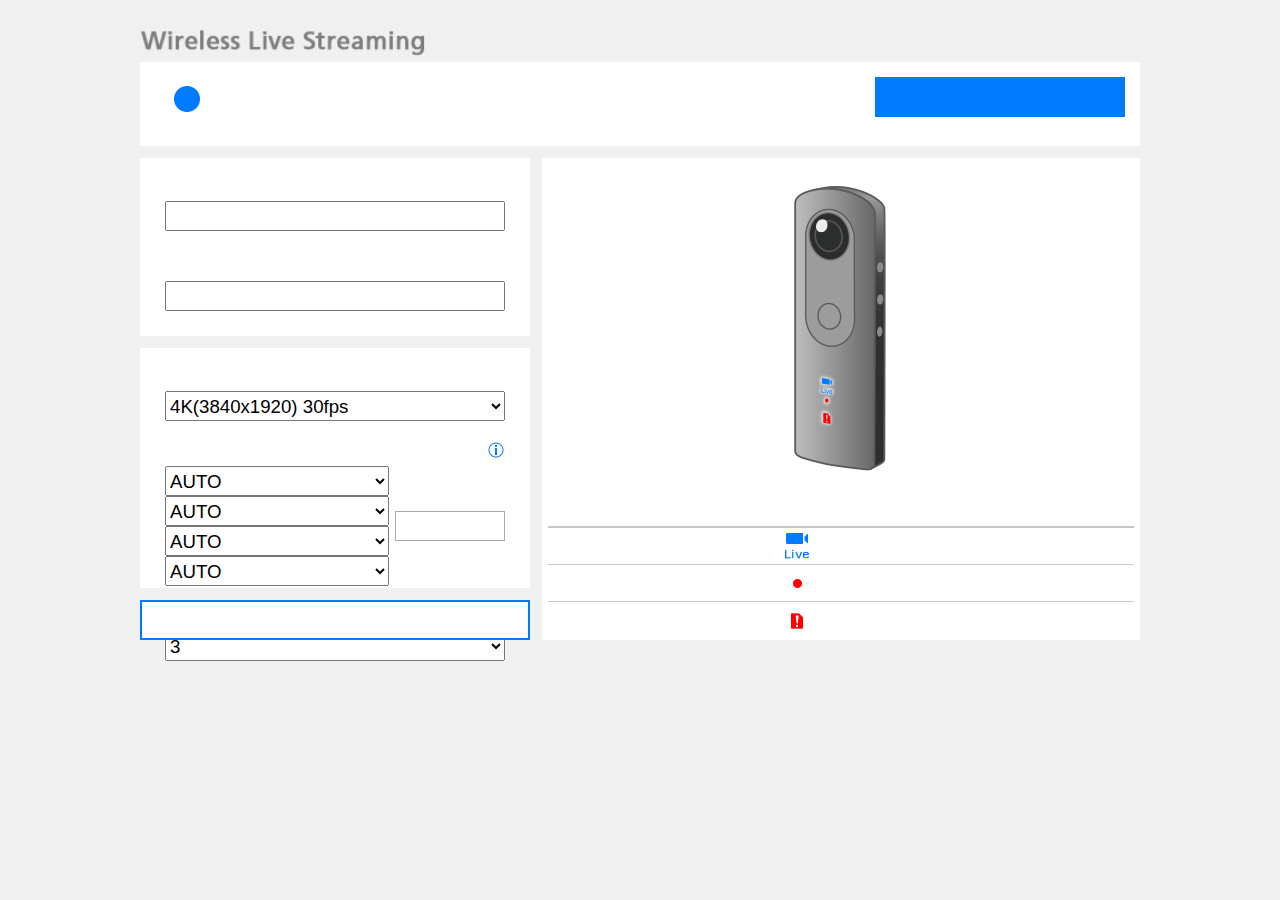
==== app/src/main/assets/index.html @ 416dbcf1 "initial commit" ====
<html lang="ja">
  <head>
    <meta http-equiv="Content-Type" content="text/html; charset=UTF-8">
    <title>THETA360 setting</title>
    <script type="text/javascript" src="js/jquery.js"></script>
    <script type="text/javascript" src="js/aes.js"></script>
    <script type="text/javascript" src="js/pbkdf2.js"></script>
    <script type="text/javascript" src="js/encryption.js"></script>
    <script type="text/javascript" src="js/update.js"></script>
    <script type="text/javascript" src="js/jquery.i18n.properties.js"></script>
    <script type="text/javascript" src="js/i18n.js"></script>
    <script type="text/javascript" src="js/streaming.js"></script>
    <script type="text/javascript" src="js/tippy.all.min.js"></script>
    <link rel="stylesheet" type="text/css" href="css/light.css">
    <link rel="stylesheet" type="text/css" href="css/design.css">
  </head>

  <body>
    <script>

        #JS_INJECTION#

        /* Transition to the smartphone design when the screen size is small */
        if (screen.width <= 736) {
            window.location.href = "/index_sp.html";
        }

        var measure_bitrate_flag = 0;

        $(function(){
          /* Embed multilingual correspondence character string */
          updateMessage();

          /* Set text from THETA status code */
          message_code = $("#status_label_tmp").text();
          if (message_code == "1") {
              $("#status_label").text(MESSSAGE_RUNNING);
              changeStatusReady();
          } else if (message_code == "2") {
              $("#status_label").text(MESSSAGE_LIVE_STREAMING);
              changeStatusLive();
          } else if (message_code == "3") {
              $("#status_label").text(MESSSAGE_STOP_STREAMING);
              changeStatusReady();
          } else if (message_code == "4") {
              $("#status_label").text(MESSSAGE_ERROR_CONNECT_SERVER);
              changeStatusError();
          } else if (message_code == "5") {
              $("#status_label").text(MESSSAGE_ERROR_NOT_USER_SETTING);
              changeStatusError();
          } else if (message_code == "6") {
              $("#status_label").text(MESSSAGE_TIMEOUT);
              changeStatusError();
          } else if (message_code == "7") {
              $("#status_label").text(MESSSAGE_ERROR_INITIALIZATION);
              changeStatusError();
          } else {
              $("#status_label").text(MESSSAGE_ERROR_UNEXPECTED + data);
              changeStatusError();
          }

          /* Initialize encryption key and Initial Vector */
          initEncryption();

          /* Decoding */
          var decText = $('#crypt_text').val();
          $('#stream_name_text').val(dec(decText));

          /* Regularly update status */
          setInterval("update()", 1000);

          /* Encrypt stream name when sending */
          $('#form_id').submit(function(){
              var src = $('#stream_name_text').val();
              $('#stream_name_text').val(""); /* Clear flat text */

              var dest = end(src);
              $('#crypt_text').val(dest);

              return true;
          });

          /* Changed bit rate options according to picture quality */
          $('#movie').change(function() {
              var val = $(this).val();

              if(val == 'MOVIE4K'){
                  $('#bitrate4k').show();
                  $('#bitrate2k').hide();
                  $('#bitrate1k').hide();
                  $('#bitrate06k').hide();
                  $('#bitrate4k').val('20');
              }else if(val == 'MOVIE2K'){
                  $('#bitrate4k').hide();
                  $('#bitrate2k').show();
                  $('#bitrate1k').hide();
                  $('#bitrate06k').hide();
                  $('#bitrate2k').val('6');
              }else if(val == 'MOVIE1K'){
                  $('#bitrate4k').hide();
                  $('#bitrate2k').hide();
                  $('#bitrate1k').show();
                  $('#bitrate06k').hide();
                  $('#bitrate1k').val('0.85');
              }else{
                  $('#bitrate4k').hide();
                  $('#bitrate2k').hide();
                  $('#bitrate1k').hide();
                  $('#bitrate06k').show();
                  $('#bitrate06k').val('0.36');
              }
              changeAutoBitrate();
          });

          changeAutoBitrate();

          $("#bitrate_auto_img_box").hover(function() {
              $("#bitrate_auto_img_1").hide();
              $("#bitrate_auto_img_2").show();
          }, function () {
              $("#bitrate_auto_img_1").show();
              $("#bitrate_auto_img_2").hide();
          });
          $("#bitrate_auto_img_box").on("click", function() {
              $("#bitrate_auto_img_1").show();
              $("#bitrate_auto_img_2").hide();
          });

          $(".select_bitrate").change(function() {
              changeAutoBitrate();
          });

          tippy('#bitrate_auto_img_box', {
              arrow: true,
              hideOnClick: false,
              maxWidth: '500px',
              arrowTransform: 'translateX(9px)',
              size: 'large',
              theme: 'light'
          });
        });

        function getBitrateVal() {
　　        var movie = $('#movie').val();
            if(movie == 'MOVIE4K'){
                return $('#bitrate4k').val();
            } else if(movie == 'MOVIE2K'){
                return $('#bitrate2k').val();
            } else if(movie == 'MOVIE1K'){
                return $('#bitrate1k').val();
            } else {
                return $('#bitrate06k').val();
            }
        }

        function changeStatusReady() {
            $("#status_img_1").show();
            $("#status_img_2").hide();
            $("#status_img_3").hide();
            $("#stream_start_button").show();
            $("#stream_stop_button").hide();
            $(".settings_item_input").prop("disabled", false);
            $(".settings_label").css("opacity", "1");
            if (getBitrateVal() == "-1") {
                $("#auto_bitrate_button").prop("disabled", false);
                if ($("#auto_bitrate").val() != "" && $("#auto_bitrate").val() != "null") {
                     $("#submit_button").prop("disabled", false);
                }
            } else {
                $("#submit_button").prop("disabled", false);
            }
        }

        function changeStatusLive() {
            $("#status_img_1").hide();
            $("#status_img_2").show();
            $("#status_img_3").hide();
            $("#stream_start_button").hide();
            $("#stream_stop_button").show();
            $(".settings_item_input").prop("disabled", true);
            $(".settings_label").css("opacity", "0.3");
            $("#auto_bitrate_button").prop("disabled", true);
            $("#submit_button").prop("disabled", true);
        }

        function changeStatusError() {
            $("#status_img_1").hide();
            $("#status_img_2").hide();
            $("#status_img_3").show();
            $("#stream_start_button").show();
            $("#stream_stop_button").hide();
            $(".settings_item_input").prop("disabled", false);
            $(".settings_label").css("opacity", "1");
            if (getBitrateVal() == "-1") {
                $("#auto_bitrate_button").prop("disabled", false);
                if ($("#auto_bitrate").val() != "" && $("#auto_bitrate").val() != "null") {
                     $("#submit_button").prop("disabled", false);
                }
            } else {
                $("#submit_button").prop("disabled", false);
            }
        }

        function changeAutoBitrate() {
            if (getBitrateVal() == "-1") {
                $("#auto_bitrate_button").prop("disabled", false);
                /* Loading page */
                if ($("#auto_bitrate").val() != "" && $("#auto_bitrate").val() != "null") {
                    changeAutoBitrateText();
                    $("#submit_button").prop("disabled", false);
                } else {
                    $("#submit_button").prop("disabled", true);
                }
            } else {
                $("#auto_bitrate_button").prop("disabled", true);
                $("#submit_button").prop("disabled", false);
                resetAutoBitrateText();
            }
        }

        function measure_bitrate() {
            if (measure_bitrate_flag == 1) {
                return;
            }
            measure_bitrate_flag = 1;
            $.ajax({
                url: '/measure_bitrate',
                type: 'POST',
                dataType: 'text',
                data: {'server-url': $("#server_url_text").val(), 'stream-name': end($("#stream_name_text").val()), 'movie-size': $("#movie").val()},
                cache: false,
                timeout: 20000
            })
            .done(function(data) {
                if (data != "" && data != "0") {
                    $("#auto_bitrate").val(data);
                    changeAutoBitrateText();
                }
            }).always(function() {
                measure_bitrate_flag = 0;
            });
        }

        function changeAutoBitrateText() {
            var movie = $('#movie').val();
            var bitrate = $("#auto_bitrate").val();
            if(movie == 'MOVIE4K'){
                $('#bitrate4k option[value="-1"]').text("AUTO (" + bitrate + " Mbps)");
            } else if(movie == 'MOVIE2K'){
                $('#bitrate2k option[value="-1"]').text("AUTO (" + bitrate + " Mbps)");
            } else if(movie == 'MOVIE1K'){
                $('#bitrate1k option[value="-1"]').text("AUTO (" + bitrate + " Mbps)");
            } else {
                $('#bitrate06k option[value="-1"]').text("AUTO (" + bitrate + " Mbps)");
            }
        }

        function resetAutoBitrateText() {
            $("#auto_bitrate").val("");
            $('#bitrate4k option[value="-1"]').text("AUTO");
            $('#bitrate2k option[value="-1"]').text("AUTO");
            $('#bitrate1k option[value="-1"]').text("AUTO");
            $('#bitrate06k option[value="-1"]').text("AUTO");
        }

    </script>

    <div id="title_box">
      <img id="title" src="img/05.png">
    </div>

    <div id="head_box" class="unit_box">
      <div id="status_box">
        <img id="status_img_1" class="status_img" src="img/01_01.png">
        <img id="status_img_2" class="status_img" src="img/01_02.png" hidden>
        <img id="status_img_3" class="status_img" src="img/01_03.png" hidden>
        <label id="status_label"></label>
        <label id="status_label_tmp" hidden></label>
      </div>
      <div id="operate_theta">
        <div id="stream_button_box">
          <button id="stream_start_button" type='button' onclick="streaming()" class="i18n_START_LIVE_STREAMING"></button>
          <button id="stream_stop_button" type='button' onclick="streaming()" class="i18n_STOP_LIVE_STREAMING" hidden></button>
        </div>
      </div>
      <p id="description">
        <label id="description_label" class="i18n_DESCRIPTION"></label>
      </p>
    </div>

    <div id="main_box">
      <div id="main_left_box">
        <form action='/index.html' method='post' id="form_id">

          <div id="youtube_box" class="unit_box">
            <p class="settings_name">
              <label class="i18n_SERVER_URL settings_label settings_name_label"></label>
            </p>
            <p id="server_url_input" class="settings_item">
              <input type='text' id="server_url_text" name='server_url' class="settings_item_input">
            </p>
            <p class="height_5" ></p>
            <p class="settings_name">
              <label class="i18n_STREAM_NAME settings_label settings_name_label"></label>
            </p>
            <p id="stream_name_input" class="settings_item">
              <input type='text' id="stream_name_text" name='stream_name' class="settings_item_input">
            </p>
          </div>

          <div id="settings_box" class="unit_box">
            <p class="settings_name">
              <label class="i18n_MOVIE_SIZE settings_label settings_name_label"></label>
            </p>
            <p class="settings_item">
              <select id="movie" name="movie" class="settings_item_input">
                <option value="MOVIE4K">4K(3840x1920) 30fps</option>
                <option value="MOVIE2K">2K(1920x960) 30fps</option>
                <option value="MOVIE1K">1K(1024x512) 30fps</option>
                <option value="MOVIE06K">0.6K(640x320) 30fps</option>
              </select>
            </p>
            <p id="bitrate_box" class="settings_name">
              <label class="i18n_BITRATE settings_label settings_name_label"></label>
              <span id="bitrate_auto_img_box" class="i18n_title_MEASUREMENT_DESCRIPTION">
                <img id="bitrate_auto_img_1" class="bitrate_auto_img" src="img/06_01.png">
                <img id="bitrate_auto_img_2" class="bitrate_auto_img" src="img/06_02.png" hidden>
              </span>
            </p>
            <p class="settings_item">
              <table id="bitrate_table">
                <tr>
                  <td>
                    <select id="bitrate4k" name="bitrate4k" class="settings_item_input select_bitrate">
                      <option value="-1">AUTO</option>
                      <option value="40">40Mbps</option>
                      <option value="20">20Mbps</option>
                      <option value="12">12Mbps</option>
                    </select>
                    <select id="bitrate2k" name="bitrate2k" class="settings_item_input select_bitrate">
                      <option value="-1">AUTO</option>
                      <option value="16">16Mbps</option>
                      <option value="6">6Mbps</option>
                      <option value="3">3Mbps</option>
                    </select>
                    <select id="bitrate1k" name="bitrate1k" class="settings_item_input select_bitrate">
                      <option value="-1">AUTO</option>
                      <option value="2">2Mbps</option>
                      <option value="0.85">0.85Mbps</option>
                      <option value="0.5">0.5Mbps</option>
                    </select>
                    <select id="bitrate06k" name="bitrate06k" class="settings_item_input select_bitrate">
                      <option value="-1">AUTO</option>
                      <option value="1">1Mbps</option>
                      <option value="0.36">0.36Mbps</option>
                      <option value="0.25">0.25Mbps</option>
                    </select>
                    </td>
                    <td id="bitrate_table_measure_td">
                      <button id="auto_bitrate_button" onclick="measure_bitrate()" type='button' class="i18n_MEASUREMENT"></button>
                    </td>
                  </tr>
              </table>
              <input id="auto_bitrate" name="auto_bitrate" type="hidden">
            </p>
            <p class="settings_name">
              <label class="i18n_TIMEOUT settings_label settings_name_label"></label>
            </p>
            <p id="no_operation_timeout_minute" class="settings_item">
              <select id="no_operation_timeout_minute_text" name="no_operation_timeout_minute" class="settings_item_input">
                <option value="3">3</option>
                <option value="5">5</option>
                <option value="10">10</option>
                <option value="20">20</option>
                <option value="-1" class="i18n_DISABLED"></option>
              </select>
            </p>

          </div>

          <div id="submit_button_box">
            <button id="submit_button" type='submit' name='action' value='send' class="i18n_SEND_BUTTON"></button>
          </div>

          <input type="hidden" name="update" value="1">
          <input type="hidden" name="crypt" value="0" id="crypt_text">
          <span type="hidden" id="encryption_key">
          <span type="hidden" id="encryption_iv">

        </form>
      </div>

      <div id="main_right_box" class="unit_box">
        <div id="img_box">
            <img src="img/02.png" id="theta_img">
        </div>

        <div id="table_box">
          <table id="led_info_table">
            <tr>
              <th ></th>
              <th >
                <label class="i18n_STATUS_READY"></label>
              </th>
              <th >
                <label class="i18n_STATUS_LIVE"></label>
              </th>
              <th >
                <label class="i18n_STATUS_ERROR"></label>
              </th>
            </tr>
            <tr id="led_info_video">
              <td>
                <img src="img/04_01.png">
              </td>
              <td class="i18n_LIGHTING_UP"></td>
              <td class="i18n_LIGHTING_UP"></td>
              <td class="i18n_LIGHTING_UP"></td>
            </tr>
            <tr id="led_info_live">
              <td>
                <img src="img/04_02.png">
              </td>
              <td class="i18n_LIGHTS_OFF"></td>
              <td class="i18n_FLASHING"></td>
              <td class="i18n_LIGHTS_OFF"></td>
            </tr>
            <tr id="led_info_error">
              <td>
                <img src="img/04_03.png">
              </td>
              <td class="i18n_LIGHTS_OFF"></td>
              <td class="i18n_DELAY_FLASHING"></td>
              <td class="i18n_FLASHING"></td>
            </tr>
          </table>
        </div>
      </div>

    </div>
  </body>
</html>
---- app/src/main/assets/css/light.css ----
.tippy-popper[x-placement^=top] .tippy-tooltip.light-theme .tippy-arrow{border-top:7px solid #fff;border-right:7px solid transparent;border-left:7px solid transparent}.tippy-popper[x-placement^=bottom] .tippy-tooltip.light-theme .tippy-arrow{border-bottom:7px solid #fff;border-right:7px solid transparent;border-left:7px solid transparent}.tippy-popper[x-placement^=left] .tippy-tooltip.light-theme .tippy-arrow{border-left:7px solid #fff;border-top:7px solid transparent;border-bottom:7px solid transparent}.tippy-popper[x-placement^=right] .tippy-tooltip.light-theme .tippy-arrow{border-right:7px solid #fff;border-top:7px solid transparent;border-bottom:7px solid transparent}.tippy-tooltip.light-theme{color:#26323d;box-shadow:0 0 20px 4px rgba(154,161,177,.15),0 4px 80px -8px rgba(36,40,47,.25),0 4px 4px -2px rgba(91,94,105,.15);background-color:#fff}.tippy-tooltip.light-theme .tippy-backdrop{background-color:#fff}.tippy-tooltip.light-theme .tippy-roundarrow{fill:#fff}.tippy-tooltip.light-theme[data-animatefill]{background-color:transparent}
---- app/src/main/assets/css/design.css ----
﻿/**
 * 要素指定
 */

body {
    background-color: #f0f0f0;
    width: 1000px;
    margin-right: auto;
    margin-left: auto;
}

/**
 * class指定
 */

 .status_img {
     vertical-align: middle;
     margin-top: -10px;
     margin-right: 16px;
 }

.unit_box {
    background-color: #ffffff;
}

.settings_name {
    margin: 0px;
    padding: 0px 0px 0px 25px;
    position:relative;
    height: 41px;
}

.settings_name_label {
    font-size: 14pt;
    position: absolute;
    bottom: 0px;
}

.settings_item {
    margin: 0px;
    padding: 0px 25px 0px 25px;
    margin : 2px 0px;
}

.settings_item_input {
    width: 100%;
    height: 30px;
    font-size: 14pt;
}

.height_5 {
    height: 5px;
    margin: 0px;
}

.select_bitrate {
    padding-right: 0px;
    width: 224px;
}

/**
 * id指定
 */

#title_box {
    padding-top: 20px;
    height: 29px;
    padding-bottom: 5px;
}

#title {
    height: 29px;
    width: auto;
}

#head_box {
    height: 84px;
    margin-bottom: 12px;
    position: relative;
}

#main_box {
}

#main_left_box {
    display: inline-block;
    vertical-align: top;
    width: 39%;
}

#main_right_box {
    display: inline-block;
    vertical-align: top;
    width: 59.8%;
    height: 482px;
    float: right;
    position: relative;
}

#youtube_box {
    height: 178px;
    margin-bottom: 12px;
}

#settings_box {
    height: 240px;
    margin-bottom: 12px;
}

#img_box {
}

#operate_theta {
    padding-top: 15px;
    height: 40px;
}

#status_box {
    display: inline-block;
    margin-left: 30px;
    position: absolute;
    top: 50%;
    transform: translateY(-50%);
}

#status_img_2 {
    animation: blinkAnime 0.5s infinite alternate;
}
@keyframes blinkAnime{
    0% { opacity: 0 }
    100% { opacity: 1 }
}

#status_label {
    font-size: 24pt;
}

#stream_button_box {
    display: inline-block;
    float: right;
    margin-right: 15px;
}

#stream_start_button {
    color: #ffffff;
    background-color: #007aff;
    border: 0px solid;
    width: 250px;
    height: 40px;
    font-size: 18pt;
}

#stream_start_button:hover {
    background-color: #6ab1ff;
}

#stream_start_button:focus {
    outline: 0px;
    background-color: #0054af;
}

#stream_start_button:disabled {
    opacity: 0.3;
}

#stream_stop_button {
    color: #f23b1c;
    background-color: #ffffff;
    border: 2px solid;
    border-color: #f23b1c;
    width: 250px;
    height: 40px;
    font-size: 18pt;
}

#stream_stop_button:hover {
    color: #f9826d;
    border-color: #f9826d;
}

#stream_stop_button:focus {
    outline: 0px;
    background-color: #e7e7e7;
}

#stream_stop_button:disabled {
    opacity: 0.3;
}

#description {
    margin: 0px;
    padding: 5px 15px 0px 0px;
    text-align: right;
}

#description_label {
    font-size: 12pt;
}

#bitrate_box {
    position: relative;
}

#bitrate_auto_img_box {
    position: absolute;
    bottom: 10.5pt;
    right: 0px;
    margin-right: 25px;
    transform: translateY(50%);
}

#bitrate_table {
    border-collapse: collapse;
    border-spacing: 0;
}

#bitrate_table td {
    padding: 0px;
}

#bitrate_table_measure_td {
    padding-left: 6px !important;
}

#auto_bitrate_button {
    padding-left: 6px;
    width: 110px;
    height: 30px;
    background-color: #ffffff;
    border: 0.1px solid #aaaaaa;
    font-size: 14pt;
}

#auto_bitrate_button:disabled {
    opacity: 0.3;
}

#submit_button_box {
}

#submit_button {
    width: 100%;
    color: #007aff;
    background-color: #ffffff;
    border-color: #007aff;
    border: 2px solid;
    height: 40px;
    font-size: 14pt;
}

#submit_button:hover {
    color: #6ab1ff;
    border-color: #6ab1ff;
}

#submit_button:focus {
    outline: 0px;
    background-color: #e7e7e7;
}

#submit_button:disabled {
    opacity: 0.3;
}

#theta_img {
    display: block;
    margin: 12px 15px 0px 15px;
}

#led_info_table {
    text-align: center;
    margin: auto;
    border-collapse: collapse;
    width: 586px;
    position: absolute;
    bottom: 0px;
    margin: 0px 6px;
}

#led_info_table th {
     border-bottom: 2px solid;
     border-color: #c8c8c8;
     font-size: 14pt;
}

#led_info_table td {
     border-top: 1px solid;
     border-color: #c8c8c8;
     font-size: 12pt;
}

#led_info_video {
    height: 37px;
}

#led_info_live {
    height: 37px;
}

#led_info_error {
    height: 39px;
}
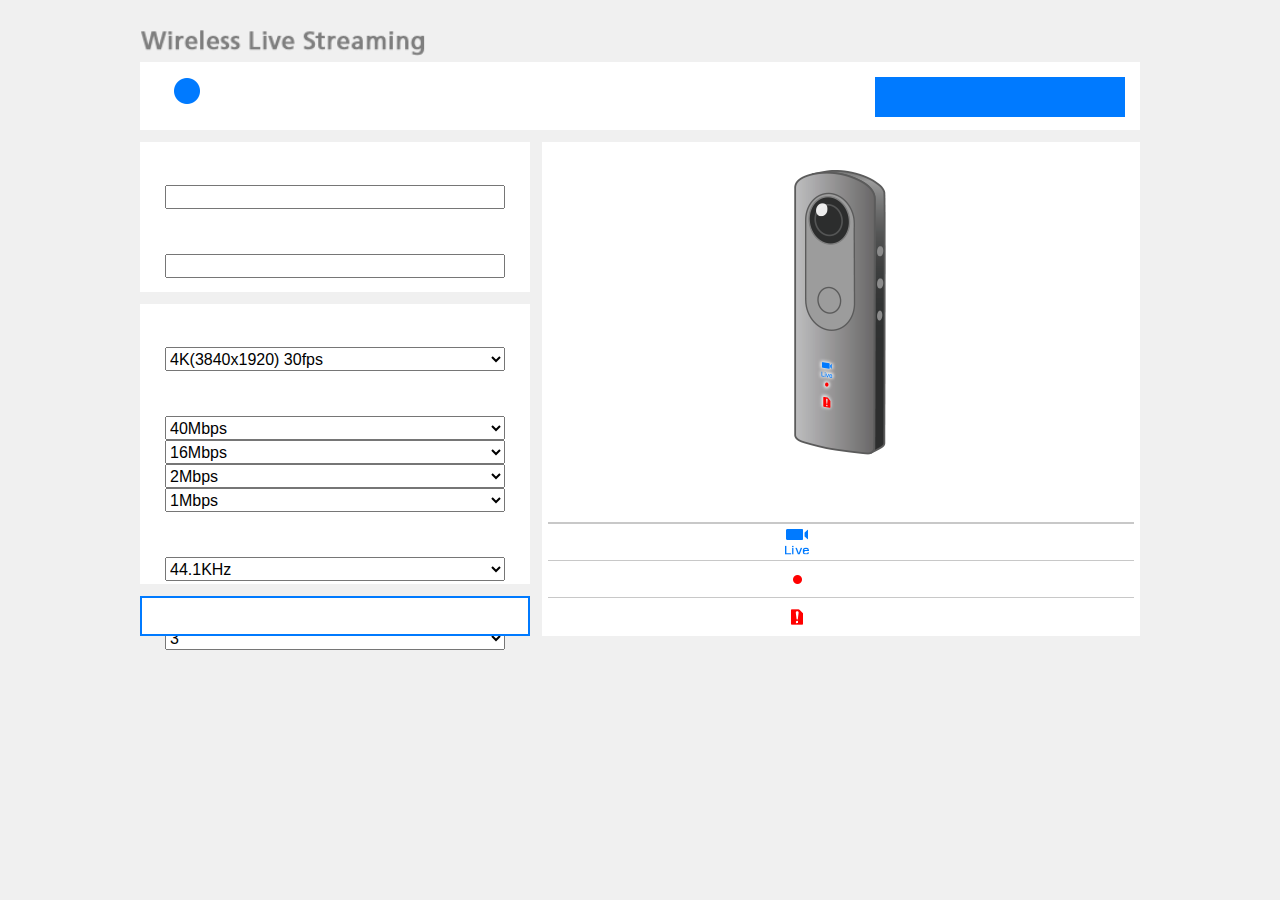
==== commit 8038c7c9: "・ビットレート自動測定機能を削除 ・ビットレートの選択肢からAUTOを削除 ・音声サンプリングレートを44.1KHz固定から48.0KHzと44.1KHzを選択できる（デフォルト48.0KHz）ように" ====
--- a/app/src/main/assets/index.html
+++ b/app/src/main/assets/index.html
@@ -24,8 +24,6 @@
         if (screen.width <= 736) {
             window.location.href = "/index_sp.html";
         }
-
-        var measure_bitrate_flag = 0;
 
         $(function(){
           /* Embed multilingual correspondence character string */
@@ -109,34 +107,6 @@
                   $('#bitrate06k').show();
                   $('#bitrate06k').val('0.36');
               }
-              changeAutoBitrate();
-          });
-
-          changeAutoBitrate();
-
-          $("#bitrate_auto_img_box").hover(function() {
-              $("#bitrate_auto_img_1").hide();
-              $("#bitrate_auto_img_2").show();
-          }, function () {
-              $("#bitrate_auto_img_1").show();
-              $("#bitrate_auto_img_2").hide();
-          });
-          $("#bitrate_auto_img_box").on("click", function() {
-              $("#bitrate_auto_img_1").show();
-              $("#bitrate_auto_img_2").hide();
-          });
-
-          $(".select_bitrate").change(function() {
-              changeAutoBitrate();
-          });
-
-          tippy('#bitrate_auto_img_box', {
-              arrow: true,
-              hideOnClick: false,
-              maxWidth: '500px',
-              arrowTransform: 'translateX(9px)',
-              size: 'large',
-              theme: 'light'
           });
         });
 
@@ -161,14 +131,7 @@
             $("#stream_stop_button").hide();
             $(".settings_item_input").prop("disabled", false);
             $(".settings_label").css("opacity", "1");
-            if (getBitrateVal() == "-1") {
-                $("#auto_bitrate_button").prop("disabled", false);
-                if ($("#auto_bitrate").val() != "" && $("#auto_bitrate").val() != "null") {
-                     $("#submit_button").prop("disabled", false);
-                }
-            } else {
-                $("#submit_button").prop("disabled", false);
-            }
+            $("#submit_button").prop("disabled", false);
         }
 
         function changeStatusLive() {
@@ -201,66 +164,13 @@
             }
         }
 
-        function changeAutoBitrate() {
-            if (getBitrateVal() == "-1") {
-                $("#auto_bitrate_button").prop("disabled", false);
-                /* Loading page */
-                if ($("#auto_bitrate").val() != "" && $("#auto_bitrate").val() != "null") {
-                    changeAutoBitrateText();
-                    $("#submit_button").prop("disabled", false);
-                } else {
-                    $("#submit_button").prop("disabled", true);
-                }
-            } else {
-                $("#auto_bitrate_button").prop("disabled", true);
-                $("#submit_button").prop("disabled", false);
-                resetAutoBitrateText();
-            }
-        }
-
-        function measure_bitrate() {
-            if (measure_bitrate_flag == 1) {
-                return;
-            }
-            measure_bitrate_flag = 1;
-            $.ajax({
-                url: '/measure_bitrate',
-                type: 'POST',
-                dataType: 'text',
-                data: {'server-url': $("#server_url_text").val(), 'stream-name': end($("#stream_name_text").val()), 'movie-size': $("#movie").val()},
-                cache: false,
-                timeout: 20000
-            })
-            .done(function(data) {
-                if (data != "" && data != "0") {
-                    $("#auto_bitrate").val(data);
-                    changeAutoBitrateText();
-                }
-            }).always(function() {
-                measure_bitrate_flag = 0;
-            });
-        }
-
-        function changeAutoBitrateText() {
-            var movie = $('#movie').val();
-            var bitrate = $("#auto_bitrate").val();
-            if(movie == 'MOVIE4K'){
-                $('#bitrate4k option[value="-1"]').text("AUTO (" + bitrate + " Mbps)");
-            } else if(movie == 'MOVIE2K'){
-                $('#bitrate2k option[value="-1"]').text("AUTO (" + bitrate + " Mbps)");
-            } else if(movie == 'MOVIE1K'){
-                $('#bitrate1k option[value="-1"]').text("AUTO (" + bitrate + " Mbps)");
-            } else {
-                $('#bitrate06k option[value="-1"]').text("AUTO (" + bitrate + " Mbps)");
-            }
-        }
-
-        function resetAutoBitrateText() {
-            $("#auto_bitrate").val("");
-            $('#bitrate4k option[value="-1"]').text("AUTO");
-            $('#bitrate2k option[value="-1"]').text("AUTO");
-            $('#bitrate1k option[value="-1"]').text("AUTO");
-            $('#bitrate06k option[value="-1"]').text("AUTO");
+        function prevent_xss(string){
+          return string
+              .replace(/\&/g, '&amp;')
+              .replace(/\</g, '&lt;')
+              .replace(/\>/g, '&gt;')
+              .replace(/\"/g, '&quot;')
+              .replace(/\'/g, '&#x27;');
         }
 
     </script>
@@ -297,14 +207,13 @@
               <label class="i18n_SERVER_URL settings_label settings_name_label"></label>
             </p>
             <p id="server_url_input" class="settings_item">
-              <input type='text' id="server_url_text" name='server_url' class="settings_item_input">
-            </p>
-            <p class="height_5" ></p>
+              <input type='text' id="server_url_text" name='server_url' onchange="this.value = prevent_xss(this.value)" class="settings_item_input">
+            </p>
             <p class="settings_name">
               <label class="i18n_STREAM_NAME settings_label settings_name_label"></label>
             </p>
             <p id="stream_name_input" class="settings_item">
-              <input type='text' id="stream_name_text" name='stream_name' class="settings_item_input">
+              <input type="text" id="stream_name_text" name='stream_name' onchange="this.value = prevent_xss(this.value)" class="settings_item_input">
             </p>
           </div>
 
@@ -322,46 +231,43 @@
             </p>
             <p id="bitrate_box" class="settings_name">
               <label class="i18n_BITRATE settings_label settings_name_label"></label>
-              <span id="bitrate_auto_img_box" class="i18n_title_MEASUREMENT_DESCRIPTION">
-                <img id="bitrate_auto_img_1" class="bitrate_auto_img" src="img/06_01.png">
-                <img id="bitrate_auto_img_2" class="bitrate_auto_img" src="img/06_02.png" hidden>
-              </span>
             </p>
             <p class="settings_item">
               <table id="bitrate_table">
                 <tr>
                   <td>
                     <select id="bitrate4k" name="bitrate4k" class="settings_item_input select_bitrate">
-                      <option value="-1">AUTO</option>
                       <option value="40">40Mbps</option>
                       <option value="20">20Mbps</option>
                       <option value="12">12Mbps</option>
                     </select>
                     <select id="bitrate2k" name="bitrate2k" class="settings_item_input select_bitrate">
-                      <option value="-1">AUTO</option>
                       <option value="16">16Mbps</option>
                       <option value="6">6Mbps</option>
                       <option value="3">3Mbps</option>
                     </select>
                     <select id="bitrate1k" name="bitrate1k" class="settings_item_input select_bitrate">
-                      <option value="-1">AUTO</option>
                       <option value="2">2Mbps</option>
                       <option value="0.85">0.85Mbps</option>
                       <option value="0.5">0.5Mbps</option>
                     </select>
                     <select id="bitrate06k" name="bitrate06k" class="settings_item_input select_bitrate">
-                      <option value="-1">AUTO</option>
                       <option value="1">1Mbps</option>
                       <option value="0.36">0.36Mbps</option>
                       <option value="0.25">0.25Mbps</option>
                     </select>
-                    </td>
-                    <td id="bitrate_table_measure_td">
-                      <button id="auto_bitrate_button" onclick="measure_bitrate()" type='button' class="i18n_MEASUREMENT"></button>
-                    </td>
-                  </tr>
+                  </td>
+                </tr>
               </table>
-              <input id="auto_bitrate" name="auto_bitrate" type="hidden">
+            </p>
+            <p class="settings_name">
+                <label class="i18n_AUDIO_SAMPLING_RATE settings_label settings_name_label"></label>
+            </p>
+            <p id="audio_sampling_rate" class="settings_item">
+              <select id="audio_sampling_rate_text" name="audio_sampling_rate" class="settings_item_input">
+                  <option value="44100">44.1KHz</option>
+                  <option value="48000">48.0KHz</option>
+              </select>
             </p>
             <p class="settings_name">
               <label class="i18n_TIMEOUT settings_label settings_name_label"></label>
--- a/app/src/main/assets/css/design.css
+++ b/app/src/main/assets/css/design.css
@@ -31,7 +31,7 @@
 }
 
 .settings_name_label {
-    font-size: 14pt;
+    font-size: 12pt;
     position: absolute;
     bottom: 0px;
 }
@@ -44,8 +44,8 @@
 
 .settings_item_input {
     width: 100%;
-    height: 30px;
-    font-size: 14pt;
+    height: 24px;
+    font-size: 12pt;
 }
 
 .height_5 {
@@ -55,8 +55,13 @@
 
 .select_bitrate {
     padding-right: 0px;
-    width: 224px;
-}
+    width: 340px;
+}
+
+.select_audio_sampling_rate {
+    padding-right: 0px;
+    width: 150px;
+ }
 
 /**
  * id指定
@@ -74,7 +79,7 @@
 }
 
 #head_box {
-    height: 84px;
+    height: 68px;
     margin-bottom: 12px;
     position: relative;
 }
@@ -92,18 +97,18 @@
     display: inline-block;
     vertical-align: top;
     width: 59.8%;
-    height: 482px;
+    height: 494px;
     float: right;
     position: relative;
 }
 
 #youtube_box {
-    height: 178px;
+    height: 150px;
     margin-bottom: 12px;
 }
 
 #settings_box {
-    height: 240px;
+    height: 280px;
     margin-bottom: 12px;
 }
 
@@ -198,15 +203,8 @@
 }
 
 #bitrate_box {
+    width: 340px;
     position: relative;
-}
-
-#bitrate_auto_img_box {
-    position: absolute;
-    bottom: 10.5pt;
-    right: 0px;
-    margin-right: 25px;
-    transform: translateY(50%);
 }
 
 #bitrate_table {
@@ -216,23 +214,6 @@
 
 #bitrate_table td {
     padding: 0px;
-}
-
-#bitrate_table_measure_td {
-    padding-left: 6px !important;
-}
-
-#auto_bitrate_button {
-    padding-left: 6px;
-    width: 110px;
-    height: 30px;
-    background-color: #ffffff;
-    border: 0.1px solid #aaaaaa;
-    font-size: 14pt;
-}
-
-#auto_bitrate_button:disabled {
-    opacity: 0.3;
 }
 
 #submit_button_box {
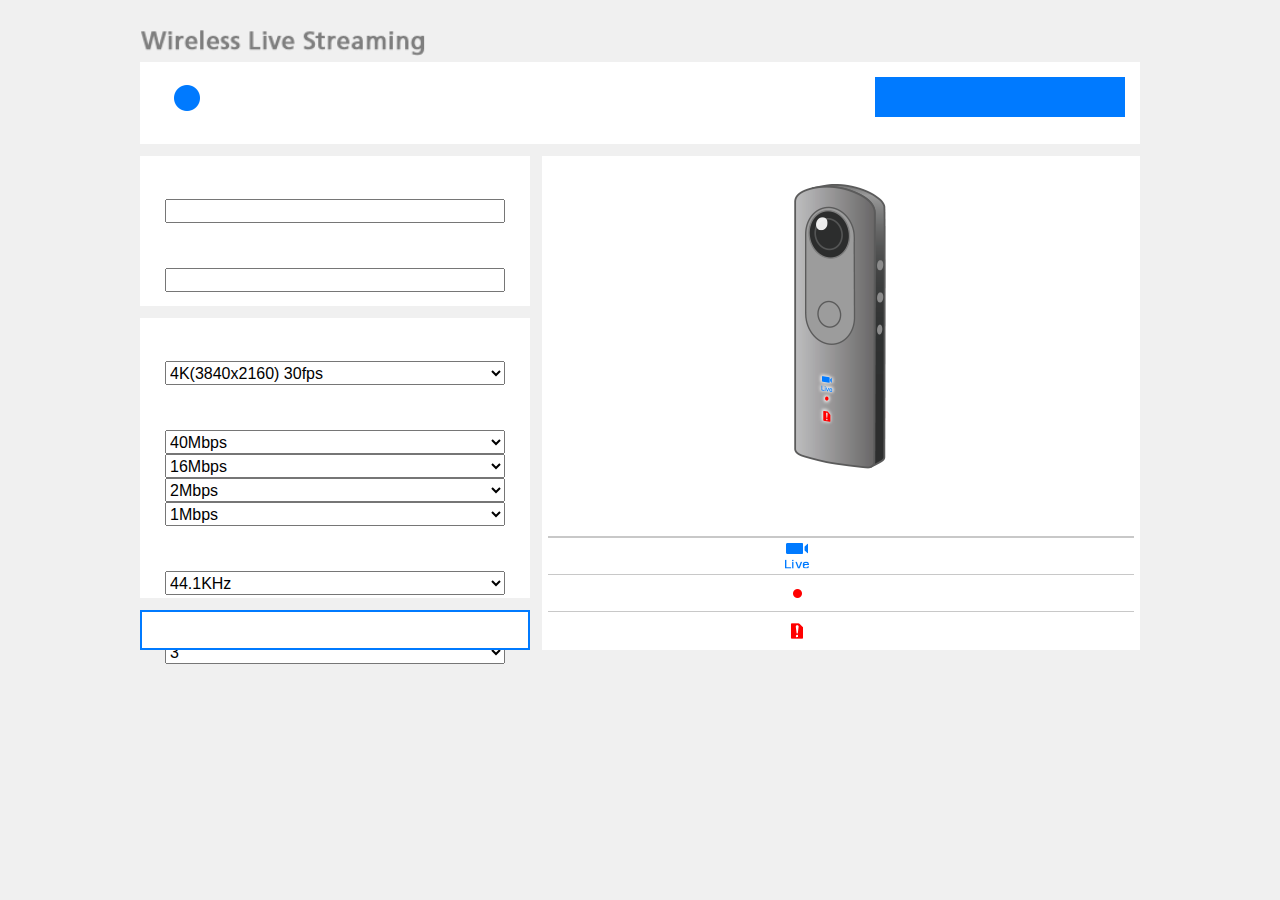
==== commit 6bad7036: "UIで設定するサイズを2:1から16:9に変更" ====
--- a/app/src/main/assets/index.html
+++ b/app/src/main/assets/index.html
@@ -223,10 +223,10 @@
             </p>
             <p class="settings_item">
               <select id="movie" name="movie" class="settings_item_input">
-                <option value="MOVIE4K">4K(3840x1920) 30fps</option>
-                <option value="MOVIE2K">2K(1920x960) 30fps</option>
-                <option value="MOVIE1K">1K(1024x512) 30fps</option>
-                <option value="MOVIE06K">0.6K(640x320) 30fps</option>
+                <option value="MOVIE4K">4K(3840x2160) 30fps</option>
+                <option value="MOVIE2K">2K(1920x1080) 30fps</option>
+                <option value="MOVIE1K">1K(1024x576) 30fps</option>
+                <option value="MOVIE06K">0.6K(640x360) 30fps</option>
               </select>
             </p>
             <p id="bitrate_box" class="settings_name">
--- a/app/src/main/assets/css/design.css
+++ b/app/src/main/assets/css/design.css
@@ -79,7 +79,7 @@
 }
 
 #head_box {
-    height: 68px;
+    height: 82px;
     margin-bottom: 12px;
     position: relative;
 }
